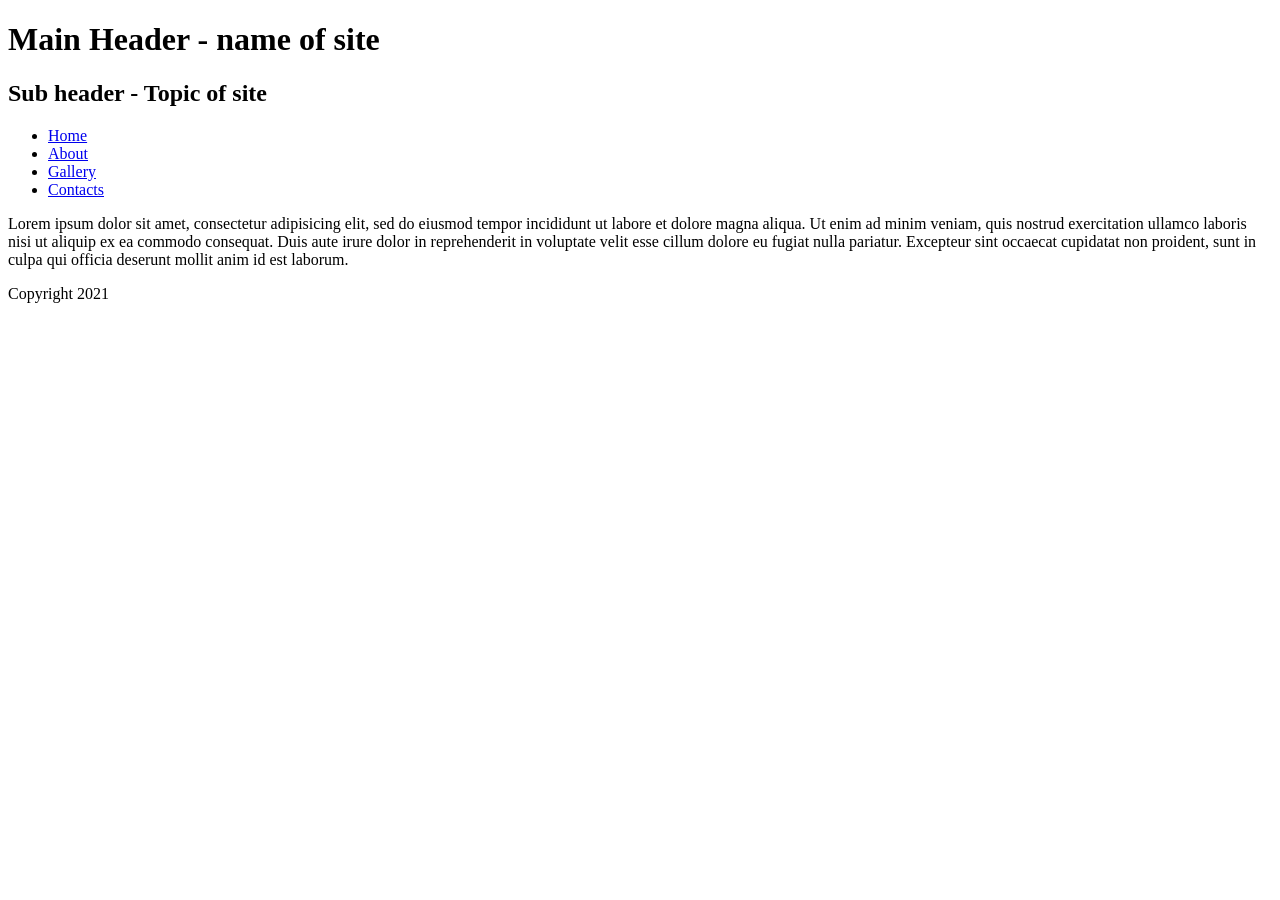
==== form.html @ 9d15d6fe "upd2" ====
<!DOCTYPE html>
<html lang="uk">
<head>
    <title>My site</title>
    <meta charset="utf-8">
    <link rel="stylesheet" type="text/css" href="css/normalize.css">
    <link rel="stylesheet" type="text/css" href="css/style.css">
</head>
<body>
    <header>
        <h1>Main Header - name of site</h1>
        <h2>Sub header - Topic of site</h2>
    </header>

    <nav>
        <ul>
            <li><a href="index.html">Home</a></li>
            <li><a href="info.html">About</a></li>
            <li><a href="gallery.html">Gallery</a></li>
            <li><a href="form.html">Contacts</a></li>
        </ul>
    </nav>

    <p>Lorem ipsum dolor sit amet, consectetur adipisicing elit, sed
    do eiusmod
    tempor incididunt ut labore et dolore magna aliqua. Ut enim ad
    minim veniam,
    quis nostrud exercitation ullamco laboris nisi ut aliquip ex ea
    commodo
    consequat. Duis aute irure dolor in reprehenderit in voluptate
    velit esse
    cillum dolore eu fugiat nulla pariatur. Excepteur sint occaecat
    cupidatat non
    proident, sunt in culpa qui officia deserunt mollit anim id est
    laborum.</p>
	
	<footer>
        <p>Copyright 2021</p>
    </footer>

</body>
</html>
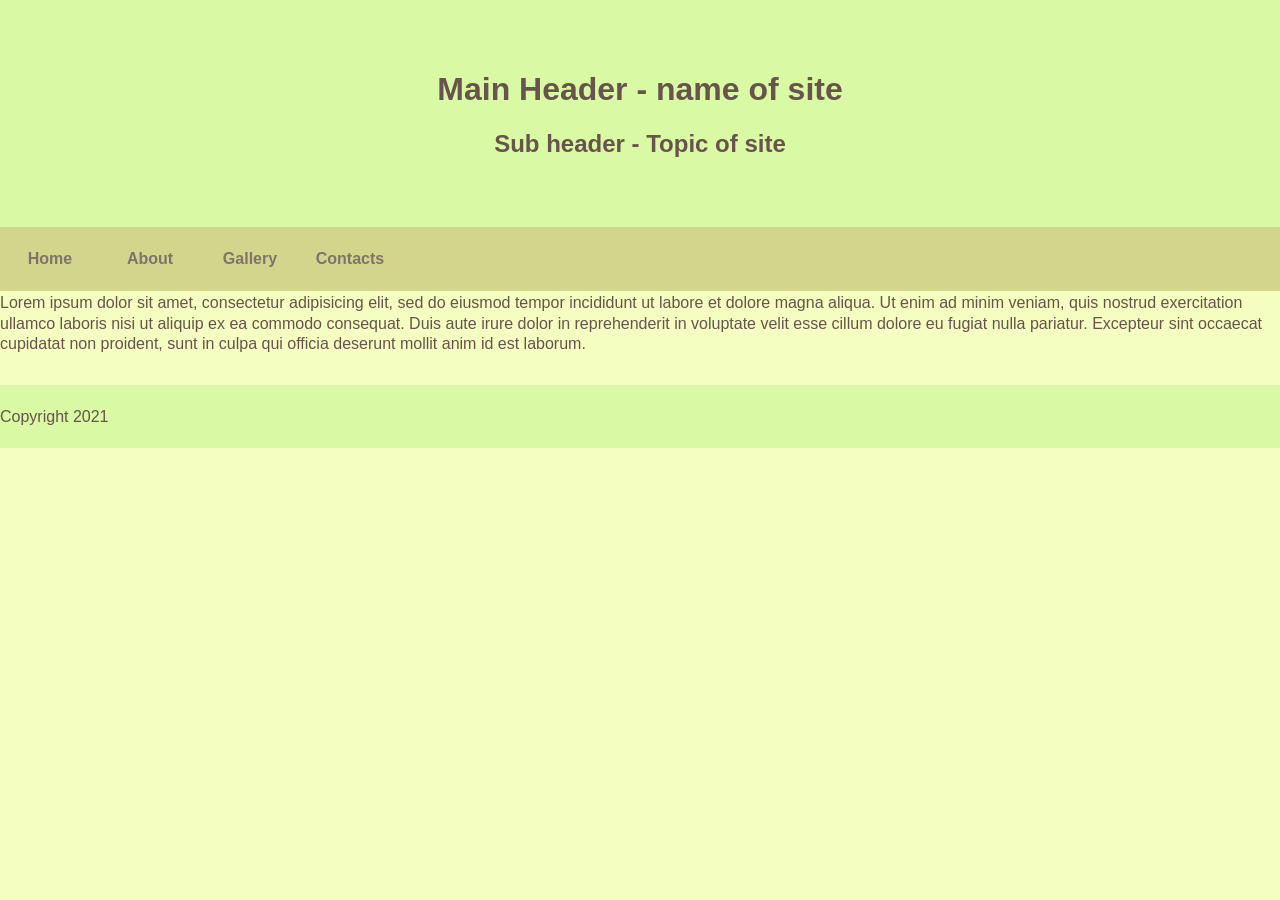
==== commit a1f5e9d3: "Change stylesheet paths to uppercase 'CSS' Updated stylesheet paths to use uppercase 'CSS'." ====
--- a/form.html
+++ b/form.html
@@ -3,8 +3,8 @@
 <head>
     <title>My site</title>
     <meta charset="utf-8">
-    <link rel="stylesheet" type="text/css" href="css/normalize.css">
-    <link rel="stylesheet" type="text/css" href="css/style.css">
+    <link rel="stylesheet" type="text/css" href="CSS/normalize.css">
+    <link rel="stylesheet" type="text/css" href="CSS/style.css">
 </head>
 <body>
     <header>
@@ -39,4 +39,4 @@
     </footer>
 
 </body>
-</html>+</html>
--- a/CSS/style.css
+++ b/CSS/style.css
@@ -0,0 +1,111 @@
+body{
+    font-family: Arial, Sant-Serif;
+    font-size: 100%;
+    background-color: #F4FEC1;
+}
+
+ul{
+    margin: 0;
+    padding: 0;
+}
+
+ul li{
+    list-style-type: none;
+}
+
+a{
+    text-decoration: none;
+}
+
+header{
+    padding: 50px 0;
+    background-color: #D9F9A5;
+}
+
+h1, h2{
+    color: #68534D;
+    text-align: center;
+}
+
+nav{
+    background-color: #D2D68D;
+    border-color: #68534D;
+    min-height: 64px;
+}
+
+nav li{
+    float: left;
+    width: 100px;
+}
+
+nav a{
+	display: block;
+	color: #81726A;
+	Line-height: 4em;
+	font-weight: bold;
+	text-align: center;
+}
+
+nav li a:hover{
+    color: #F4FEC1;
+    background-color: #68534D;
+}
+
+p{
+    font-size: 16px;
+    line-height: 1.3;
+    margin-top: 0.1em;
+    margin-bottom: 0;
+    color: #68534D;
+}
+
+footer{
+    background-color: #D9F9A5;
+    color: #D9F9A5;
+    padding: 20px 0;
+    margin-top: 30px;
+}
+
+.img{
+width: 200px;
+}
+
+.left{
+float: left;
+}
+
+.right{
+float: right;
+}
+
+.img-container li{
+    display: inline-block;
+    width: 32%;
+    padding: 10px;
+}
+.img-container{
+    text-align: center;
+    margin-top: 20px;
+    width: 100%;
+}
+.img-container img{
+    width: 80%;
+    display: inline-block;
+    transition: .25s;
+}
+.img-container ul li{
+    list-style-type: none;
+}
+
+.inline-img img{
+	width: 250px;
+	display: inline-block;
+	border-radius: 15px;
+	text-align: center;
+	transform: scale(0.95);
+	transition: .3s;
+	max-width: 35%;
+}
+.inline-img img:hover{
+	transform: scale(1);
+}
